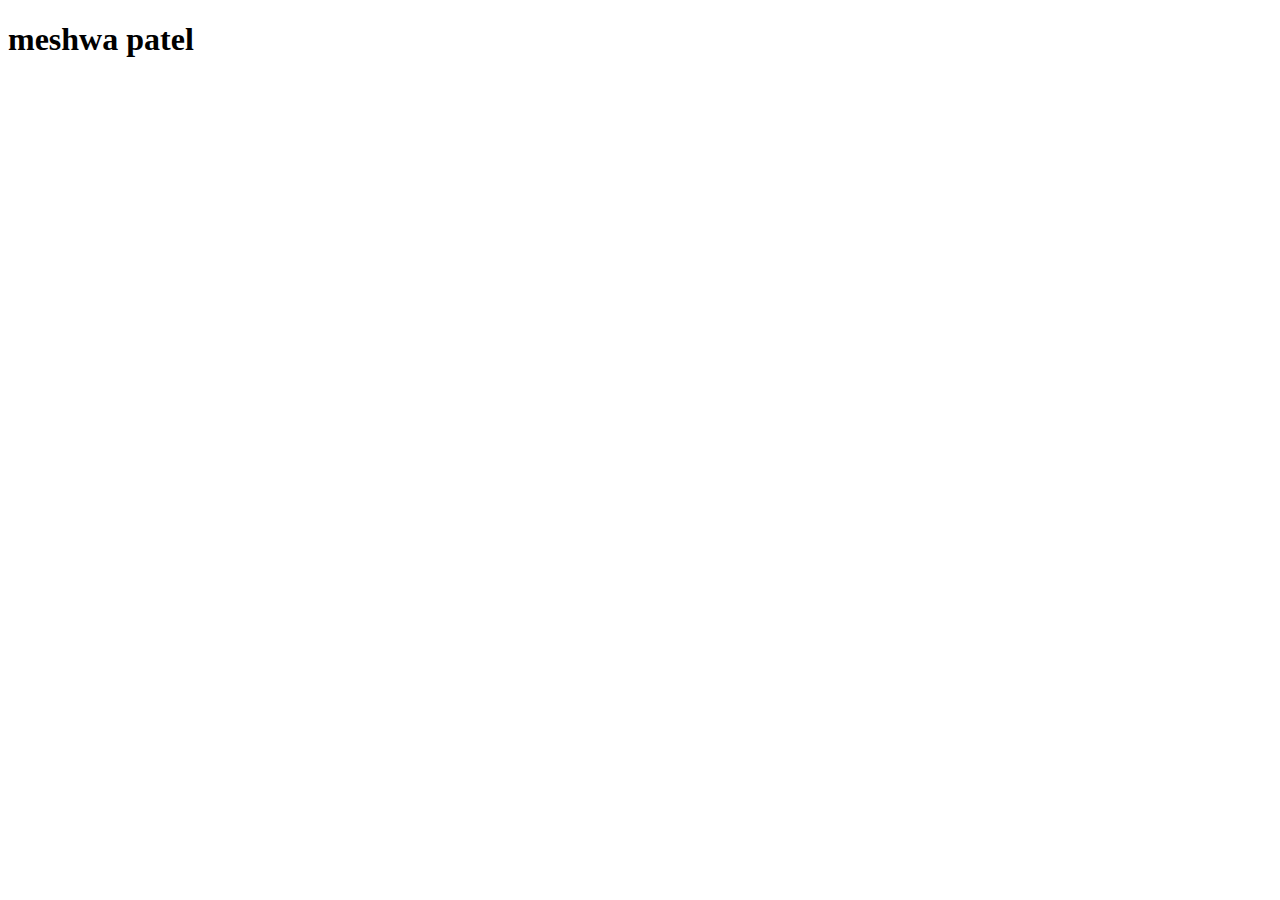
==== Make Slider/index.html @ ef127fbf "slider" ====
<!DOCTYPE html>
<html lang="en">
<head>
    <meta charset="UTF-8">
    <meta name="viewport" content="width=device-width, initial-scale=1.0">
    <title>Document</title>
</head>
<body>
    <h1>meshwa patel</h1>
</body>
</html>
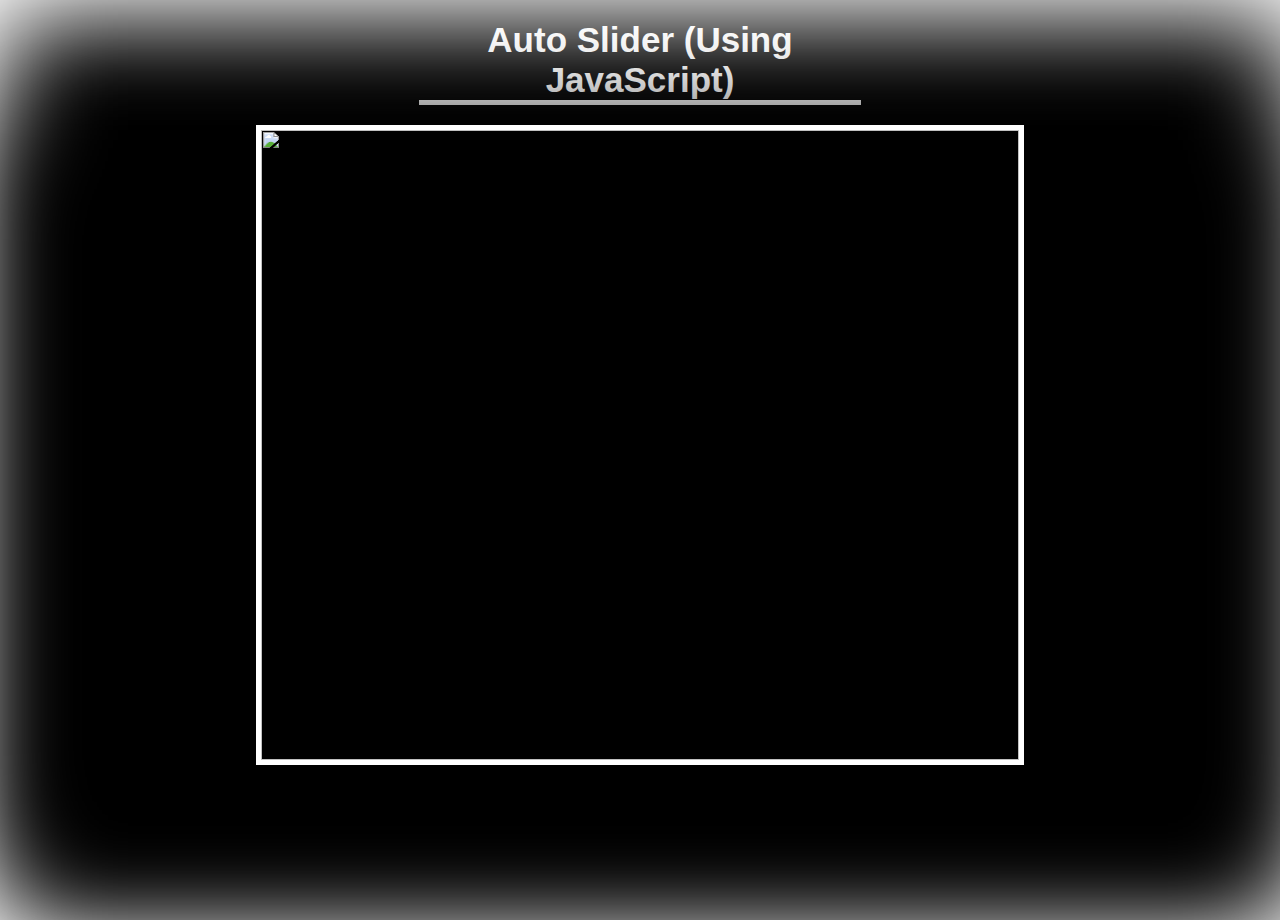
==== commit a026e3d8: "slider" ====
--- a/Make Slider/index.html
+++ b/Make Slider/index.html
@@ -3,9 +3,82 @@
 <head>
     <meta charset="UTF-8">
     <meta name="viewport" content="width=device-width, initial-scale=1.0">
-    <title>Document</title>
+    <title>Slider(Auto)</title>
+    <link rel="stylesheet" href="style.css">
+    <style>
+        body
+        {
+            overflow: hidden;
+        }
+        .back
+        {
+            height: 100%;
+            width: 100%;
+            background-color: black;
+            position: absolute;
+            filter: blur(50px);
+            background-position: center;
+            background-size: cover;
+            background-repeat: no-repeat;
+        }
+        .slide
+        {
+            position: relative;
+        }
+
+        h1 {
+            font-size: 35px;
+            font-family: Arial, Helvetica, sans-serif;
+            text-align: center;
+            position: relative;
+            color: #ffffff;
+            width: 35%;
+            margin: 20px auto;
+            border-bottom: 5px solid white;
+        }
+
+        .slider {
+            height: 70vh;
+            width: 60%;
+            position: relative;
+            margin: auto;
+            border: 5px solid white;
+        }
+        
+        
+
+        img {
+            height: 100%;
+            width: 100%;
+        }
+    </style>
 </head>
 <body>
-    <h1>meshwa patel</h1>
+    <div class="back">
+
+    </div>
+    <div class="slide">
+        <h1>Auto Slider (Using JavaScript)</h1>
+    <div class="back"></div>
+    <div class="slider">
+        <img src="" alt="">
+    </div>
+    </div>
+
+    <script>
+        let arr = [
+            "images/slide1.jpg",
+            "images/slide2.jpg",
+            "images/slide3.jpg",
+            "images/slide4.jpg"
+        ];
+
+        let currentIndex = 0;
+        setInterval(() => {
+            currentIndex = (currentIndex + 1) % arr.length;
+            document.querySelector("img").src = arr[currentIndex];
+        }, 3000);
+    </script>
+
 </body>
 </html>